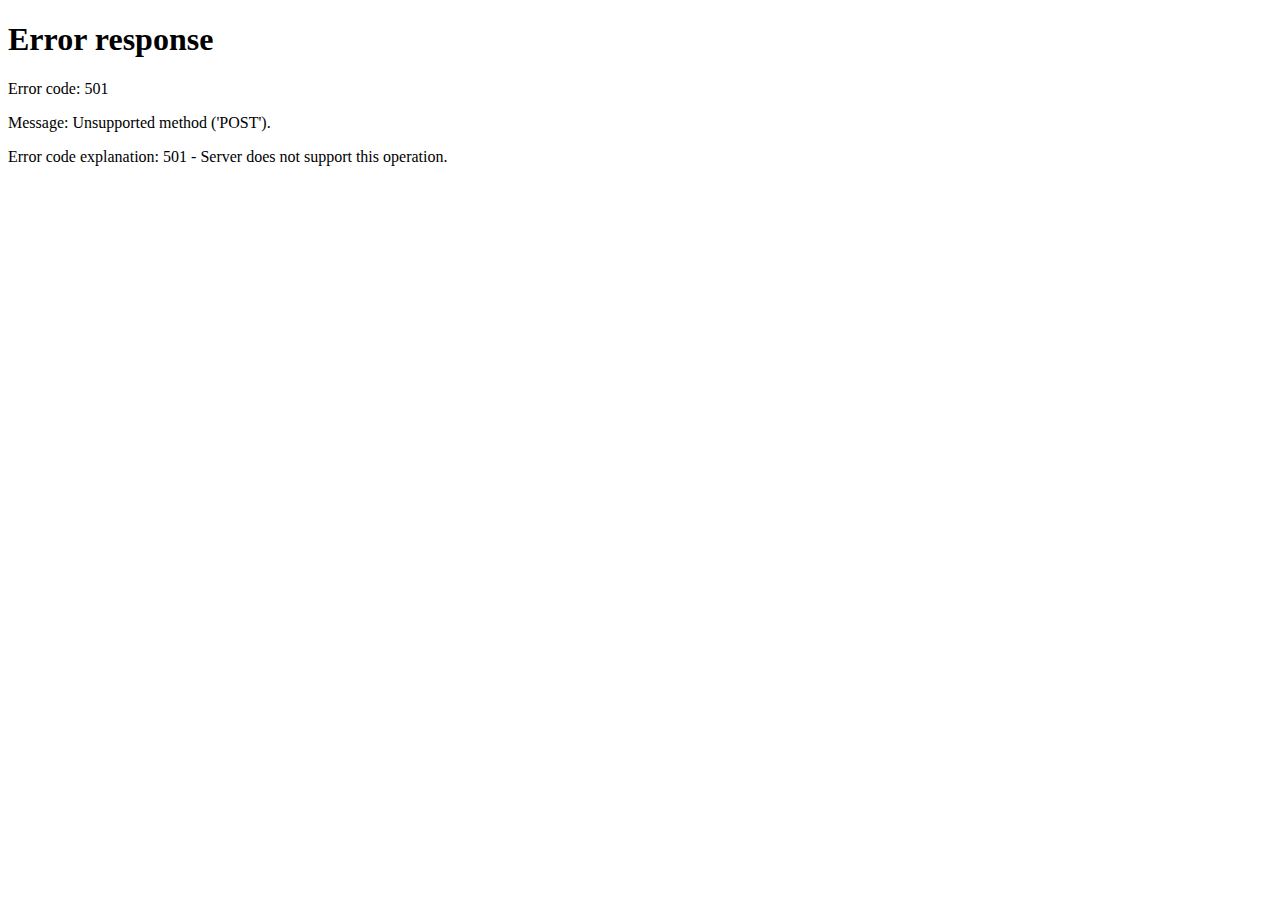
==== templates/index.html @ 191b4e90 "commit sls" ====
<!DOCTYPE html>
<html>
    <head>
        <meta http-equiv="Content-Type" content="text/html; charset=utf-8">
        <title> Translate Powerpoints </title>
        <!-- <script src="/Ussers/albertzhang/desktop/web_dev/dropzone.js"></script> -->
        <style>
                    /** Eric Meyer's Reset CSS v2.0 (http://meyerweb.com/eric/tools/css/reset/) http://cssreset.com */
            html, body, div, span, applet, object, iframe, h1, h2, h3, h4, h5, h6, p, blockquote, pre, a, abbr, acronym, address, big, cite, code, del, dfn, em, img, ins, kbd, q, s, samp, small, strike, strong, sub, sup, tt, var, b, u, i, center, dl, dt, dd, ol, ul, li, fieldset, form, label, legend, table, caption, tbody, tfoot, thead, tr, th, td, article, aside, canvas, details, embed, figure, figcaption, footer, header, hgroup, menu, nav, output, ruby, section, summary, time, mark, audio, video { margin: 0; padding: 0; border: 0; font-size: 100%; font: inherit; vertical-align: baseline; }

            /* HTML5 display-role reset for older browsers */
            article, aside, details, figcaption, figure, footer, header, hgroup, menu, nav, section { display: block; }

            body { line-height: 1; }

            ol, ul { list-style: none; }

            blockquote, q { quotes: none; }

            blockquote:before, blockquote:after, q:before, q:after { content: ''; content: none; }

            table { border-collapse: collapse; border-spacing: 0; }

            .hll { background-color: #ffffcc; }

            .c { color: #408080; font-style: italic; }

            /* Comment */
            .err { border: 1px solid #FF0000; }

            /* Error */
            .k { color: #008000; font-weight: bold; }

            /* Keyword */
            .o { color: #666666; }

            /* Operator */
            .cm { color: #9AA5AD; font-style: italic; }

            /* Comment.Multiline */
            .cp { color: #BC7A00; }

            /* Comment.Preproc */
            .c1 { color: #9AA5AD; font-style: italic; }

            /* Comment.Single */
            .cs { color: #408080; font-style: italic; }

            /* Comment.Special */
            .gd { color: #A00000; }

            /* Generic.Deleted */
            .ge { font-style: italic; }

            /* Generic.Emph */
            .gr { color: #FF0000; }

            /* Generic.Error */
            .gh { color: #000080; font-weight: bold; }

            /* Generic.Heading */
            .gi { color: #00A000; }

            /* Generic.Inserted */
            .go { color: #808080; }

            /* Generic.Output */
            .gp { color: #000080; font-weight: bold; }

            /* Generic.Prompt */
            .gs { font-weight: bold; }

            /* Generic.Strong */
            .gu { color: #800080; font-weight: bold; }

            /* Generic.Subheading */
            .gt { color: #0040D0; }

            /* Generic.Traceback */
            .kc { color: #008000; font-weight: bold; }

            /* Keyword.Constant */
            .kd { color: #229EFF; font-weight: bold; }

            /* Keyword.Declaration */
            .kn { color: #008000; font-weight: bold; }

            /* Keyword.Namespace */
            .kp { color: #008000; }

            /* Keyword.Pseudo */
            .kr { color: #008000; font-weight: bold; }

            /* Keyword.Reserved */
            .kt { color: #B00040; }

            /* Keyword.Type */
            .m { color: #666666; }

            /* Literal.Number */
            .s { color: #CB0C6A; }

            /* Literal.String */
            .na { color: #C38D00; }

            /* Name.Attribute */
            .nb { color: #008000; }

            /* Name.Builtin */
            .nc { color: #0000FF; font-weight: bold; }

            /* Name.Class */
            .no { color: #880000; }

            /* Name.Constant */
            .nd { color: #AA22FF; }

            /* Name.Decorator */
            .ni { color: #999999; font-weight: bold; }

            /* Name.Entity */
            .ne { color: #D2413A; font-weight: bold; }

            /* Name.Exception */
            .nf { color: #0000FF; }

            /* Name.Function */
            .nl { color: #A0A000; }

            /* Name.Label */
            .nn { color: #0000FF; font-weight: bold; }

            /* Name.Namespace */
            .nt { color: #0081E5; font-weight: bold; }

            /* Name.Tag */
            .nv { color: #19177C; }

            /* Name.Variable */
            .ow { color: #AA22FF; font-weight: bold; }

            /* Operator.Word */
            .w { color: #bbbbbb; }

            /* Text.Whitespace */
            .mf { color: #666666; }

            /* Literal.Number.Float */
            .mh { color: #666666; }

            /* Literal.Number.Hex */
            .mi { color: #666666; }

            /* Literal.Number.Integer */
            .mo { color: #666666; }

            /* Literal.Number.Oct */
            .sb { color: #BA2121; }

            /* Literal.String.Backtick */
            .sc { color: #BA2121; }

            /* Literal.String.Char */
            .sd { color: #BA2121; font-style: italic; }

            /* Literal.String.Doc */
            .s2 { color: #D50069; }

            /* Literal.String.Double */
            .se { color: #BB6622; font-weight: bold; }

            /* Literal.String.Escape */
            .sh { color: #BA2121; }

            /* Literal.String.Heredoc */
            .si { color: #BB6688; font-weight: bold; }

            /* Literal.String.Interpol */
            .sx { color: #008000; }

            /* Literal.String.Other */
            .sr { color: #BB6688; }

            /* Literal.String.Regex */
            .s1 { color: #BA2121; }

            /* Literal.String.Single */
            .ss { color: #19177C; }

            /* Literal.String.Symbol */
            .bp { color: #008000; }

            /* Name.Builtin.Pseudo */
            .vc { color: #19177C; }

            /* Name.Variable.Class */
            .vg { color: #19177C; }

            /* Name.Variable.Global */
            .vi { color: #19177C; }

            /* Name.Variable.Instance */
            .il { color: #666666; }

            /* Literal.Number.Integer.Long */
            .nx { color: #4C556B; }

            #dropzone { margin-bottom: 3rem; }

            .dropzone { border: 2px dashed #0087F7; border-radius: 5px; background: white; }
            .dropzone .dz-message { font-weight: 400; }
            .dropzone .dz-message .note { font-size: 0.8em; font-weight: 200; display: block; margin-top: 1.4rem; }

            *, *:before, *:after { box-sizing: border-box; }

            html, body { height: 100%; font-family: Roboto, "Open Sans", sans-serif; font-size: 20px; font-weight: 300; line-height: 1.4rem; background: #F3F4F5; color: #646C7F; text-rendering: optimizeLegibility; }
            @media (max-width: 600px) { html, body { font-size: 18px; } }
            @media (max-width: 400px) { html, body { font-size: 16px; } }

            h1, h2, h3, table th, table th .header { font-size: 1.8rem; color: #0087F7; -webkit-font-smoothing: antialiased; line-height: 2.2rem; }

            h1, h2, h3 { margin-top: 2.8rem; margin-bottom: 1.4rem; }

            h2 { font-size: 1.4rem; }

            h1.anchor, h2.anchor { margin: 0; padding: 0; height: 0; overflow: hidden; visibility: hidden; }

            table th { font-size: 1.4rem; color: #646C7F; }

            ul, ol { list-style-position: inside; }

            a { color: #0087F7; text-decoration: none; }
            a:hover { border-bottom: 2px solid #0087F7; }

            p { margin: 1.4rem 0; }

            strong { font-weight: 400; }

            em { font-style: italic; }

            code { font-family: Inconsolata, monospace; background: rgba(0, 135, 247, 0.04); padding: 0.2em 0.4em; }

            .highlight code, td:first-child code { background: none; padding: 0; }

            aside { font-size: 0.8em; color: rgba(0, 0, 0, 0.4); }

            hr { border: none; background: none; position: relative; height: 2.8rem; }
            hr:after { content: ""; position: absolute; top: 1.4rem; left: 0; right: 0; height: 1px; background: rgba(0, 0, 0, 0.1); }

            ul li { list-style-type: disc; padding-top: 0.7rem; padding-bottom: 0.7rem; border-bottom: 1px solid rgba(0, 0, 0, 0.1); }
            ul li:last-of-type { border: none; }

            .highlight { padding: 1.4rem; overflow: auto; background: rgba(100, 108, 128, 0.04); margin-top: 2.8rem; margin-bottom: 2.8rem; }

            .bitcoin { overflow: auto; }

            blockquote { color: #0087F7; font-size: 1.2rem; line-height: 2rem; -webkit-font-smoothing: antialiased; margin-top: 2.8rem; margin-bottom: 2.8rem; }
            blockquote a { border-bottom: 1px solid #0087F7; }

            body > header { position: relative; padding: 2.8rem 1.4rem; z-index: 10; }
            body > header .content { opacity: 1; background: #F3F4F5; z-index: 10; }
            body > header .content > * { max-width: 700px; }
            body > header .content h1 { margin-bottom: 2.8rem; margin-top: 0; }
            body > header .content h1 img { max-width: 100%; }
            body > header .content h1 span { display: none; }
            @media (min-width: 700px) { body > header #social-buttons { display: inline-block; position: absolute; top: 0.5em; right: 0; opacity: 0.5; -webkit-transition: opacity 0.2s ease; -moz-transition: opacity 0.2s ease; -ms-transition: opacity 0.2s ease; -o-transition: opacity 0.2s ease; transition: opacity 0.2s ease; }
            body > header #social-buttons:hover { opacity: 1; } }
            body > header #social-buttons .social-button { display: inline-block; }
            body > header #social-buttons .social-button.facebook-social-button .fb-like > span { vertical-align: top !important; top: 1px; }
            body > header .scroll-invitation { margin-top: 2.8rem; margin-bottom: 2.8rem; }
            body > header .scroll-invitation a { display: block; width: 56px; height: 56px; background: url("../images/arrow.svg") no-repeat; }
            body > header .scroll-invitation a:hover { text-decoration: none; border: none; background-image: url("../images/arrow-hover.svg"); }
            body > header .scroll-invitation a span { display: none; }
            @media (min-width: 700px) { body > header { height: 100vh; margin-bottom: 0; }
            body > header .content { position: relative; top: 50%; transform: translateY(-50%); -webkit-transform: translateY(-50%); -moz-transform: translateY(-50%); } }
            @media (min-width: 900px) { body > header { padding-left: 15%; }
            body > header .content h1 { margin-bottom: 4.2rem; }
            body > header .content h1 img { width: 550px; }
            body > header .content h2 { font-size: 1.5em; line-height: 1.4em; } }
            @media (min-width: 1100px) { body > header { font-size: 1em; line-height: 1.5em; }
            body > header .content h1 { margin-bottom: 5.6rem; }
            body > header .content h1 img { width: 700px; }
            body > header .content > * { max-width: 900px; }
            body > header h2 { margin-top: 2.8rem; margin-bottom: 2.8rem; }
            body > header .scroll-invitation { margin-top: 5.6rem; } }

            main > nav { position: absolute; top: 0; left: 0; bottom: 0; width: 220px; background: #028AF4; padding: 1.4rem 0; z-index: 200; overflow: auto; display: none; }
            main > nav.fixed { position: fixed; }
            main > nav img { margin: 0 0 1.4rem 1.4rem; width: 58px; height: 58px; }
            main > nav a:not(.logo) { display: block; line-height: 1.4rem; color: rgba(255, 255, 255, 0.9); border: none; padding: 0.7rem 1.4rem; font-size: 0.8rem; -webkit-font-smoothing: subpixel-antialiased; }
            main > nav a:not(.logo):hover { background: rgba(255, 255, 255, 0.3); }
            main > nav .sub-sections { height: 0; overflow: hidden; -webkit-transition: height 0.4s ease; -moz-transition: height 0.4s ease; -ms-transition: height 0.4s ease; -o-transition: height 0.4s ease; transition: height 0.4s ease; }
            main > nav .visible { background: rgba(255, 255, 255, 0.13); }
            main > nav .visible .sub-sections { display: block; }
            main > nav a.current { background: #4DADF7; }
            main > nav .level-0 > a { font-weight: 400; }
            main > nav .level-1 > a { padding-left: 1.9rem; color: rgba(255, 255, 255, 0.7); }

            @media (min-width: 940px) { main { padding-left: 220px; }
            main > nav { display: block; } }
            form.donate { display: inline-block; vertical-align: bottom; position: relative; top: 0.25em; margin: 0 0em 0 0.2em; }

            main { position: relative; z-index: 100; }
            main section { padding: 1.4rem 1.4rem 2.8rem 1.4rem; }
            main section:last-of-type { padding-bottom: 8.4rem; }
            main section h1, main section h2 { margin-top: 0; padding-top: 2.8rem; }
            main section > * { max-width: 720px; margin-left: auto; margin-right: auto; }
            main section > *.highlight { max-width: 900px; }
            main section > table { max-width: 80rem; }
            main section:nth-child(odd) { background: #F3F4F5; }
            main section:nth-child(even) { background: #E8E9EC; }
            main section.news { background: #646C7F; color: white; }
            main section.news h1, main section.news h2 { color: white; -webkit-font-smoothing: subpixel-antialiased; }
            main section.news a { color: #C0E3FE; border-color: #C0E3FE; }
            main table { font-size: 0.9rem; margin-top: 1.4rem; margin-bottom: 4.2rem; border: 1px solid #38A0FE; border-bottom: none; background: white; }
            main table th:first-of-type, main table td:first-of-type { text-align: right; }
            main table th, main table td { text-align: left; border-bottom: 1px solid #38A0FE; padding: 0.7rem 1.4rem; }
            main table td:first-of-type, main table th:first-of-type { border-right: 1px solid #38A0FE; }
            main table td:first-of-type { font-weight: bold; color: #0087F7; }
            main table th.title { text-align: center; padding-top: 2.8rem; padding-bottom: 2.8rem; }
            main table th.title p { margin-bottom: 0; }
            main table td.separator { font-weight: normal; text-align: left; color: #646C7F; }
            @media (max-width: 600px) { main table table, main table tbody, main table thead, main table tr, main table td, main table th { display: block; }
            main table td, main table th { overflow: auto; }
            main table td:first-of-type, main table th:first-of-type { text-align: left; border-right: none; }
            main table th.title { padding-top: 1.4rem; padding-bottom: 1.4rem; }
            main table th:not(.title) { display: none; } }

            footer { background: #2D3038; z-index: 5000; position: relative; display: block; padding: 1.4rem 1.4rem 2.8rem 1.4rem; font-size: 0.9rem; color: white; }
            footer * { color: white; }
            footer a:hover { border-color: white; }
            footer > * { max-width: 720px; margin-left: auto; margin-right: auto; }
            @media (min-width: 720px) { footer .license { text-align: justify; } }
            footer .logo { margin: 2.8rem 0; width: 270px; }

            @-webkit-keyframes passing-through {
            0% {
                opacity: 0;
                -webkit-transform: translateY(40px);
                -moz-transform: translateY(40px);
                -ms-transform: translateY(40px);
                -o-transform: translateY(40px);
                transform: translateY(40px);
            }
            30%, 70% {
                opacity: 1;
                -webkit-transform: translateY(0px);
                -moz-transform: translateY(0px);
                -ms-transform: translateY(0px);
                -o-transform: translateY(0px);
                transform: translateY(0px);
            }
            100% {
                opacity: 0;
                -webkit-transform: translateY(-40px);
                -moz-transform: translateY(-40px);
                -ms-transform: translateY(-40px);
                -o-transform: translateY(-40px);
                transform: translateY(-40px);
            }
            }
            @-moz-keyframes passing-through {
            0% {
                opacity: 0;
                -webkit-transform: translateY(40px);
                -moz-transform: translateY(40px);
                -ms-transform: translateY(40px);
                -o-transform: translateY(40px);
                transform: translateY(40px);
            }
            30%, 70% {
                opacity: 1;
                -webkit-transform: translateY(0px);
                -moz-transform: translateY(0px);
                -ms-transform: translateY(0px);
                -o-transform: translateY(0px);
                transform: translateY(0px);
            }
            100% {
                opacity: 0;
                -webkit-transform: translateY(-40px);
                -moz-transform: translateY(-40px);
                -ms-transform: translateY(-40px);
                -o-transform: translateY(-40px);
                transform: translateY(-40px);
            }
            }
            @keyframes passing-through {
            0% {
                opacity: 0;
                -webkit-transform: translateY(40px);
                -moz-transform: translateY(40px);
                -ms-transform: translateY(40px);
                -o-transform: translateY(40px);
                transform: translateY(40px);
            }
            30%, 70% {
                opacity: 1;
                -webkit-transform: translateY(0px);
                -moz-transform: translateY(0px);
                -ms-transform: translateY(0px);
                -o-transform: translateY(0px);
                transform: translateY(0px);
            }
            100% {
                opacity: 0;
                -webkit-transform: translateY(-40px);
                -moz-transform: translateY(-40px);
                -ms-transform: translateY(-40px);
                -o-transform: translateY(-40px);
                transform: translateY(-40px);
            }
            }
            @-webkit-keyframes slide-in {
            0% {
                opacity: 0;
                -webkit-transform: translateY(40px);
                -moz-transform: translateY(40px);
                -ms-transform: translateY(40px);
                -o-transform: translateY(40px);
                transform: translateY(40px);
            }
            30% {
                opacity: 1;
                -webkit-transform: translateY(0px);
                -moz-transform: translateY(0px);
                -ms-transform: translateY(0px);
                -o-transform: translateY(0px);
                transform: translateY(0px);
            }
            }
            @-moz-keyframes slide-in {
            0% {
                opacity: 0;
                -webkit-transform: translateY(40px);
                -moz-transform: translateY(40px);
                -ms-transform: translateY(40px);
                -o-transform: translateY(40px);
                transform: translateY(40px);
            }
            30% {
                opacity: 1;
                -webkit-transform: translateY(0px);
                -moz-transform: translateY(0px);
                -ms-transform: translateY(0px);
                -o-transform: translateY(0px);
                transform: translateY(0px);
            }
            }
            @keyframes slide-in {
            0% {
                opacity: 0;
                -webkit-transform: translateY(40px);
                -moz-transform: translateY(40px);
                -ms-transform: translateY(40px);
                -o-transform: translateY(40px);
                transform: translateY(40px);
            }
            30% {
                opacity: 1;
                -webkit-transform: translateY(0px);
                -moz-transform: translateY(0px);
                -ms-transform: translateY(0px);
                -o-transform: translateY(0px);
                transform: translateY(0px);
            }
            }
            @-webkit-keyframes pulse {
            0% {
                -webkit-transform: scale(1);
                -moz-transform: scale(1);
                -ms-transform: scale(1);
                -o-transform: scale(1);
                transform: scale(1);
            }
            10% {
                -webkit-transform: scale(1.1);
                -moz-transform: scale(1.1);
                -ms-transform: scale(1.1);
                -o-transform: scale(1.1);
                transform: scale(1.1);
            }
            20% {
                -webkit-transform: scale(1);
                -moz-transform: scale(1);
                -ms-transform: scale(1);
                -o-transform: scale(1);
                transform: scale(1);
            }
            }
            @-moz-keyframes pulse {
            0% {
                -webkit-transform: scale(1);
                -moz-transform: scale(1);
                -ms-transform: scale(1);
                -o-transform: scale(1);
                transform: scale(1);
            }
            10% {
                -webkit-transform: scale(1.1);
                -moz-transform: scale(1.1);
                -ms-transform: scale(1.1);
                -o-transform: scale(1.1);
                transform: scale(1.1);
            }
            20% {
                -webkit-transform: scale(1);
                -moz-transform: scale(1);
                -ms-transform: scale(1);
                -o-transform: scale(1);
                transform: scale(1);
            }
            }
            @keyframes pulse {
            0% {
                -webkit-transform: scale(1);
                -moz-transform: scale(1);
                -ms-transform: scale(1);
                -o-transform: scale(1);
                transform: scale(1);
            }
            10% {
                -webkit-transform: scale(1.1);
                -moz-transform: scale(1.1);
                -ms-transform: scale(1.1);
                -o-transform: scale(1.1);
                transform: scale(1.1);
            }
            20% {
                -webkit-transform: scale(1);
                -moz-transform: scale(1);
                -ms-transform: scale(1);
                -o-transform: scale(1);
                transform: scale(1);
            }
            }
            .dropzone, .dropzone * {
            box-sizing: border-box;
            }
            .dropzone {
            min-height: 150px;
            border: 2px solid rgba(0, 0, 0, 0.3);
            background: white;
            padding: 54px 54px;
            }
            .dropzone.dz-clickable {
            cursor: pointer;
            }
            .dropzone.dz-clickable * {
            cursor: default;
            }
            .dropzone.dz-clickable .dz-message, .dropzone.dz-clickable .dz-message * {
            cursor: pointer;
            }
            .dropzone.dz-started .dz-message {
            display: none;
            }
            .dropzone.dz-drag-hover {
            border-style: solid;
            }
            .dropzone.dz-drag-hover .dz-message {
            opacity: 0.5;
            }
            .dropzone .dz-message {
            text-align: center;
            margin: 2em 0;
            }
            .dropzone .dz-preview {
            position: relative;
            display: inline-block;
            vertical-align: top;
            margin: 16px;
            min-height: 100px;
            }
            .dropzone .dz-preview:hover {
            z-index: 1000;
            }
            .dropzone .dz-preview:hover .dz-details {
            opacity: 1;
            }
            .dropzone .dz-preview.dz-file-preview .dz-image {
            border-radius: 20px;
            background: #999;
            background: linear-gradient(to bottom, #eee, #ddd);
            }
            .dropzone .dz-preview.dz-file-preview .dz-details {
            opacity: 1;
            }
            .dropzone .dz-preview.dz-image-preview {
            background: white;
            }
            .dropzone .dz-preview.dz-image-preview .dz-details {
            -webkit-transition: opacity 0.2s linear;
            -moz-transition: opacity 0.2s linear;
            -ms-transition: opacity 0.2s linear;
            -o-transition: opacity 0.2s linear;
            transition: opacity 0.2s linear;
            }
            .dropzone .dz-preview .dz-remove {
            font-size: 14px;
            text-align: center;
            display: block;
            cursor: pointer;
            border: none;
            }
            .dropzone .dz-preview .dz-remove:hover {
            text-decoration: underline;
            }
            .dropzone .dz-preview:hover .dz-details {
            opacity: 1;
            }
            .dropzone .dz-preview .dz-details {
            z-index: 20;
            position: absolute;
            top: 0;
            left: 0;
            opacity: 0;
            font-size: 13px;
            min-width: 100%;
            max-width: 100%;
            padding: 2em 1em;
            text-align: center;
            color: rgba(0, 0, 0, 0.9);
            line-height: 150%;
            }
            .dropzone .dz-preview .dz-details .dz-size {
            margin-bottom: 1em;
            font-size: 16px;
            }
            .dropzone .dz-preview .dz-details .dz-filename {
            white-space: nowrap;
            }
            .dropzone .dz-preview .dz-details .dz-filename:hover span {
            border: 1px solid rgba(200, 200, 200, 0.8);
            background-color: rgba(255, 255, 255, 0.8);
            }
            .dropzone .dz-preview .dz-details .dz-filename:not(:hover) {
            overflow: hidden;
            text-overflow: ellipsis;
            }
            .dropzone .dz-preview .dz-details .dz-filename:not(:hover) span {
            border: 1px solid transparent;
            }
            .dropzone .dz-preview .dz-details .dz-filename span, .dropzone .dz-preview .dz-details .dz-size span {
            background-color: rgba(255, 255, 255, 0.4);
            padding: 0 0.4em;
            border-radius: 3px;
            }
            .dropzone .dz-preview:hover .dz-image img {
            -webkit-transform: scale(1.05, 1.05);
            -moz-transform: scale(1.05, 1.05);
            -ms-transform: scale(1.05, 1.05);
            -o-transform: scale(1.05, 1.05);
            transform: scale(1.05, 1.05);
            -webkit-filter: blur(8px);
            filter: blur(8px);
            }
            .dropzone .dz-preview .dz-image {
            border-radius: 20px;
            overflow: hidden;
            width: 120px;
            height: 120px;
            position: relative;
            display: block;
            z-index: 10;
            }
            .dropzone .dz-preview .dz-image img {
            display: block;
            }
            .dropzone .dz-preview.dz-success .dz-success-mark {
            -webkit-animation: passing-through 3s cubic-bezier(0.77, 0, 0.175, 1);
            -moz-animation: passing-through 3s cubic-bezier(0.77, 0, 0.175, 1);
            -ms-animation: passing-through 3s cubic-bezier(0.77, 0, 0.175, 1);
            -o-animation: passing-through 3s cubic-bezier(0.77, 0, 0.175, 1);
            animation: passing-through 3s cubic-bezier(0.77, 0, 0.175, 1);
            }
            .dropzone .dz-preview.dz-error .dz-error-mark {
            opacity: 1;
            -webkit-animation: slide-in 3s cubic-bezier(0.77, 0, 0.175, 1);
            -moz-animation: slide-in 3s cubic-bezier(0.77, 0, 0.175, 1);
            -ms-animation: slide-in 3s cubic-bezier(0.77, 0, 0.175, 1);
            -o-animation: slide-in 3s cubic-bezier(0.77, 0, 0.175, 1);
            animation: slide-in 3s cubic-bezier(0.77, 0, 0.175, 1);
            }
            .dropzone .dz-preview .dz-success-mark, .dropzone .dz-preview .dz-error-mark {
            pointer-events: none;
            opacity: 0;
            z-index: 500;
            position: absolute;
            display: block;
            top: 50%;
            left: 50%;
            margin-left: -27px;
            margin-top: -27px;
            }
            .dropzone .dz-preview .dz-success-mark svg, .dropzone .dz-preview .dz-error-mark svg {
            display: block;
            width: 54px;
            height: 54px;
            }
            .dropzone .dz-preview.dz-processing .dz-progress {
            opacity: 1;
            -webkit-transition: all 0.2s linear;
            -moz-transition: all 0.2s linear;
            -ms-transition: all 0.2s linear;
            -o-transition: all 0.2s linear;
            transition: all 0.2s linear;
            }
            .dropzone .dz-preview.dz-complete .dz-progress {
            opacity: 0;
            -webkit-transition: opacity 0.4s ease-in;
            -moz-transition: opacity 0.4s ease-in;
            -ms-transition: opacity 0.4s ease-in;
            -o-transition: opacity 0.4s ease-in;
            transition: opacity 0.4s ease-in;
            }
            .dropzone .dz-preview:not(.dz-processing) .dz-progress {
            -webkit-animation: pulse 6s ease infinite;
            -moz-animation: pulse 6s ease infinite;
            -ms-animation: pulse 6s ease infinite;
            -o-animation: pulse 6s ease infinite;
            animation: pulse 6s ease infinite;
            }
            .dropzone .dz-preview .dz-progress {
            opacity: 1;
            z-index: 1000;
            pointer-events: none;
            position: absolute;
            height: 16px;
            left: 50%;
            top: 50%;
            margin-top: -8px;
            width: 80px;
            margin-left: -40px;
            background: rgba(255, 255, 255, 0.9);
            -webkit-transform: scale(1);
            border-radius: 8px;
            overflow: hidden;
            }
            .dropzone .dz-preview .dz-progress .dz-upload {
            background: #333;
            background: linear-gradient(to bottom, #666, #444);
            position: absolute;
            top: 0;
            left: 0;
            bottom: 0;
            width: 0;
            -webkit-transition: width 300ms ease-in-out;
            -moz-transition: width 300ms ease-in-out;
            -ms-transition: width 300ms ease-in-out;
            -o-transition: width 300ms ease-in-out;
            transition: width 300ms ease-in-out;
            }
            .dropzone .dz-preview.dz-error .dz-error-message {
            display: block;
            }
            .dropzone .dz-preview.dz-error:hover .dz-error-message {
            opacity: 1;
            pointer-events: auto;
            }
            .dropzone .dz-preview .dz-error-message {
            pointer-events: none;
            z-index: 1000;
            position: absolute;
            display: block;
            display: none;
            opacity: 0;
            -webkit-transition: opacity 0.3s ease;
            -moz-transition: opacity 0.3s ease;
            -ms-transition: opacity 0.3s ease;
            -o-transition: opacity 0.3s ease;
            transition: opacity 0.3s ease;
            border-radius: 8px;
            font-size: 13px;
            top: 130px;
            left: -10px;
            width: 140px;
            background: #be2626;
            background: linear-gradient(to bottom, #be2626, #a92222);
            padding: 0.5em 1.2em;
            color: white;
            }
            .dropzone .dz-preview .dz-error-message:after {
            content:'';
            position: absolute;
            top: -6px;
            left: 64px;
            width: 0;
            height: 0;
            border-left: 6px solid transparent;
            border-right: 6px solid transparent;
            border-bottom: 6px solid #be2626;
            }
        </style>

        <style>
            div {
                text-align: center;
            }
        </style>
    
    </head>

    <body>
        <h1> <center> Translate your Powerpoints </center> </h1>
        <br>
        <!-- <form action="/upload-target" class="dropzone" method="POST" enctype="multipart/form-data" >  -->
        <form id="form" method="POST" enctype="multipart/form-data" > 
            <div class="Translating Powerpoints">   
                <h4> 
                    <select name="source_target">
                        <option value="en_zh">English to Chinese</option>
                        <option value="zh_en">Chinese to English</option>
                    </select> 
                </h4>   
                <br>

                <input type="button" id="loadFileXml" value="Pick a Powerpoint" onclick="document.getElementById('file').click();" /> <br>
                <input type="file" style="display:none;" id="file" name="file"/>
                <!-- <input type="submit" value = "Pick a Powerpoint"> -->
            </div>
        </form> 
        
    <script> 
        console.log(document.getElementById("loadFileXml").addEventListener('click', submitter()))

        function submitter() {
            debugger
            document.getElementById("form").submit(); 
        }
    
    </script>

    </body>
</html>
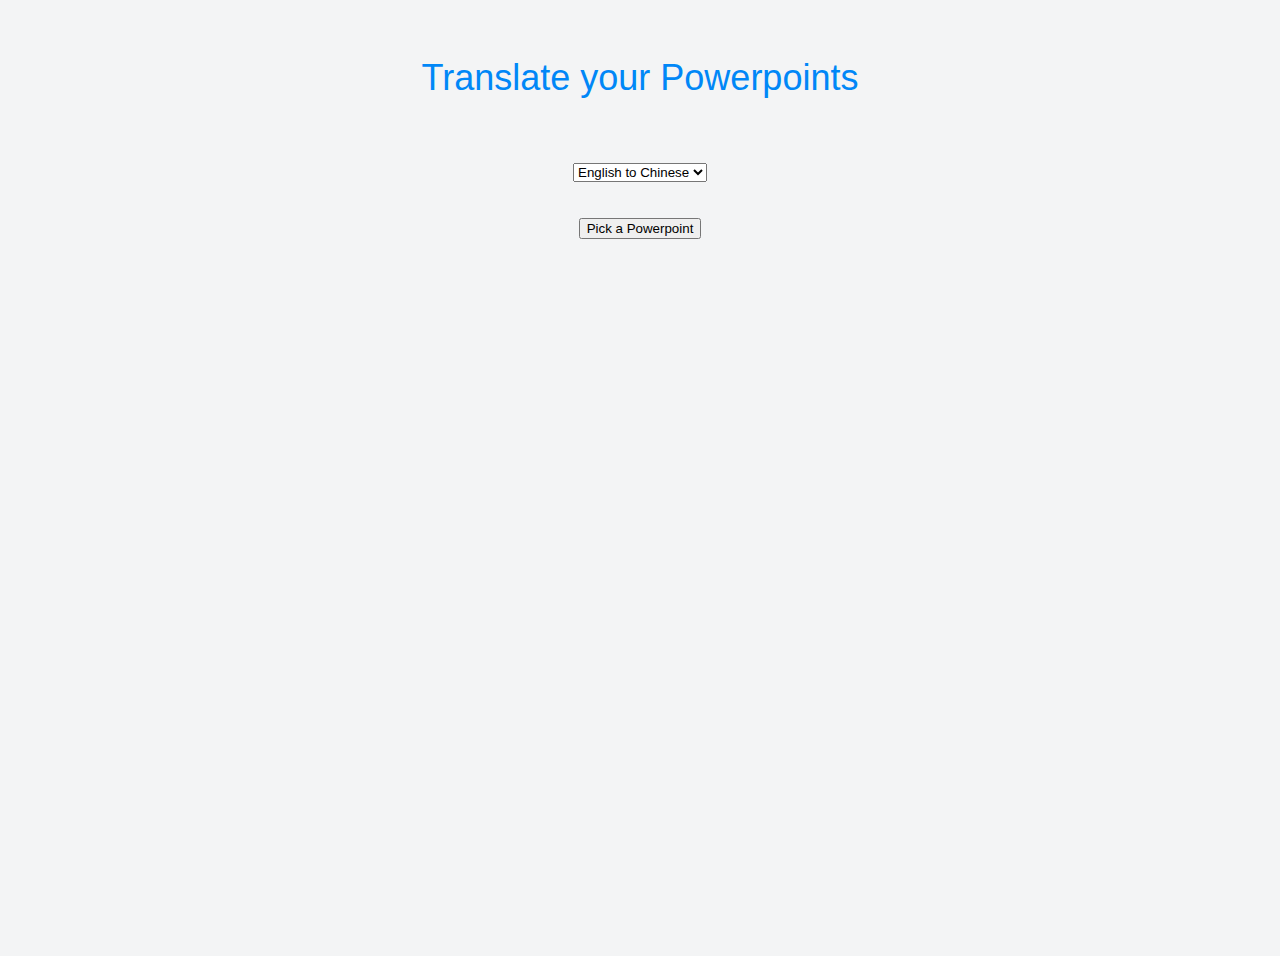
==== commit 7e112b6b: "added changes" ====
--- a/templates/index.html
+++ b/templates/index.html
@@ -822,7 +822,7 @@
         </form> 
         
     <script> 
-        console.log(document.getElementById("loadFileXml").addEventListener('click', submitter()))
+        console.log(document.getElementById("loadFileXml").addEventListener('click', submitter))
 
         function submitter() {
             debugger
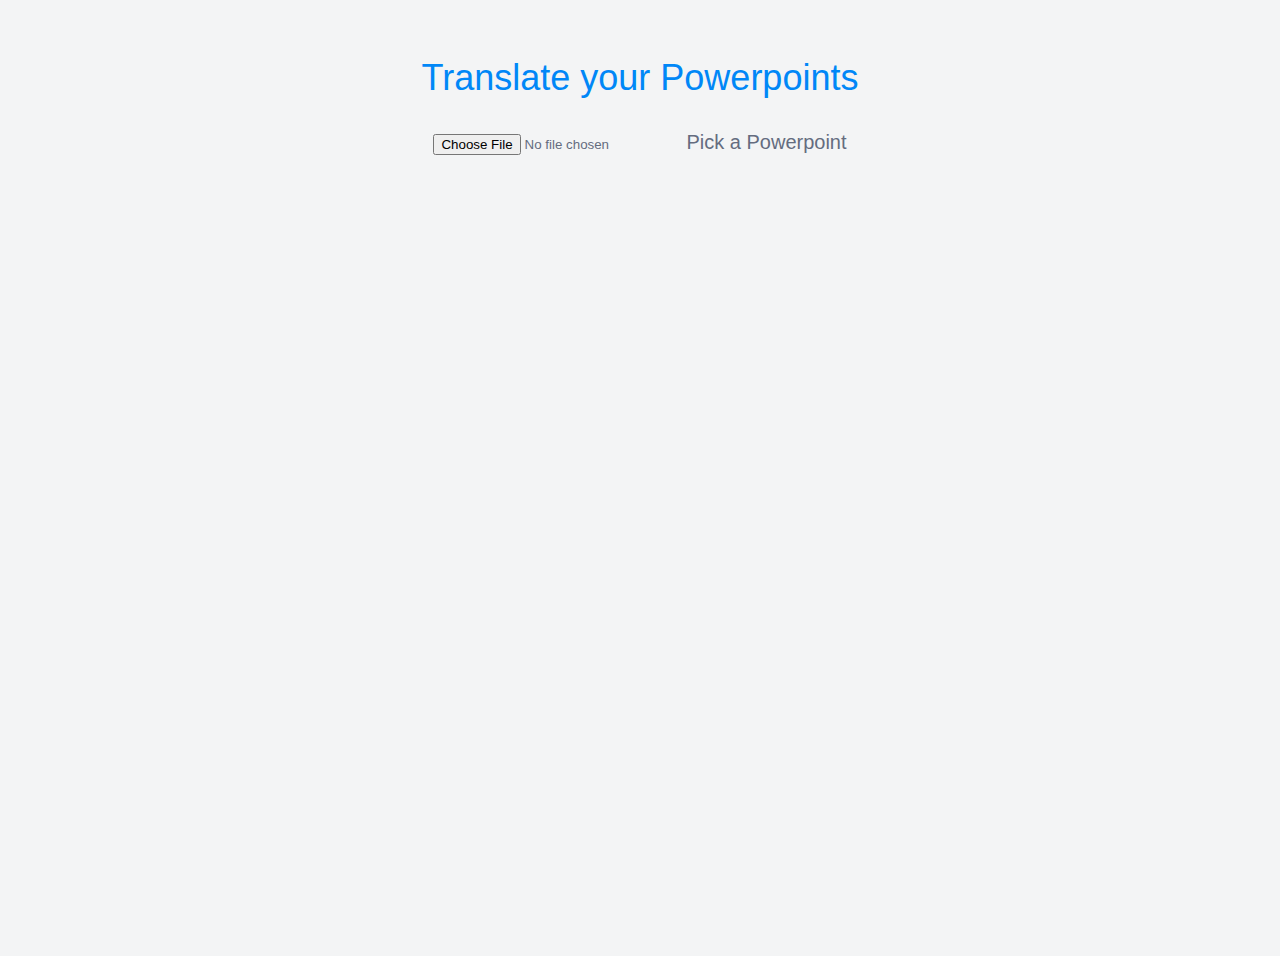
==== commit cdff18b3: "should be finalized" ====
--- a/templates/index.html
+++ b/templates/index.html
@@ -1,11 +1,13 @@
 <!DOCTYPE html>
 <html>
     <head>
+
         <meta http-equiv="Content-Type" content="text/html; charset=utf-8">
         <title> Translate Powerpoints </title>
-        <!-- <script src="/Ussers/albertzhang/desktop/web_dev/dropzone.js"></script> -->
+        <link rel="shortcut icon" href="#" />
+
         <style>
-                    /** Eric Meyer's Reset CSS v2.0 (http://meyerweb.com/eric/tools/css/reset/) http://cssreset.com */
+            /** Eric Meyer's Reset CSS v2.0 (http://meyerweb.com/eric/tools/css/reset/) http://cssreset.com */
             html, body, div, span, applet, object, iframe, h1, h2, h3, h4, h5, h6, p, blockquote, pre, a, abbr, acronym, address, big, cite, code, del, dfn, em, img, ins, kbd, q, s, samp, small, strike, strong, sub, sup, tt, var, b, u, i, center, dl, dt, dd, ol, ul, li, fieldset, form, label, legend, table, caption, tbody, tfoot, thead, tr, th, td, article, aside, canvas, details, embed, figure, figcaption, footer, header, hgroup, menu, nav, output, ruby, section, summary, time, mark, audio, video { margin: 0; padding: 0; border: 0; font-size: 100%; font: inherit; vertical-align: baseline; }
 
             /* HTML5 display-role reset for older browsers */
@@ -335,203 +337,203 @@
 
             @-webkit-keyframes passing-through {
             0% {
-                opacity: 0;
-                -webkit-transform: translateY(40px);
-                -moz-transform: translateY(40px);
-                -ms-transform: translateY(40px);
-                -o-transform: translateY(40px);
-                transform: translateY(40px);
+            opacity: 0;
+            -webkit-transform: translateY(40px);
+            -moz-transform: translateY(40px);
+            -ms-transform: translateY(40px);
+            -o-transform: translateY(40px);
+            transform: translateY(40px);
             }
             30%, 70% {
-                opacity: 1;
-                -webkit-transform: translateY(0px);
-                -moz-transform: translateY(0px);
-                -ms-transform: translateY(0px);
-                -o-transform: translateY(0px);
-                transform: translateY(0px);
+            opacity: 1;
+            -webkit-transform: translateY(0px);
+            -moz-transform: translateY(0px);
+            -ms-transform: translateY(0px);
+            -o-transform: translateY(0px);
+            transform: translateY(0px);
             }
             100% {
-                opacity: 0;
-                -webkit-transform: translateY(-40px);
-                -moz-transform: translateY(-40px);
-                -ms-transform: translateY(-40px);
-                -o-transform: translateY(-40px);
-                transform: translateY(-40px);
+            opacity: 0;
+            -webkit-transform: translateY(-40px);
+            -moz-transform: translateY(-40px);
+            -ms-transform: translateY(-40px);
+            -o-transform: translateY(-40px);
+            transform: translateY(-40px);
             }
             }
             @-moz-keyframes passing-through {
             0% {
-                opacity: 0;
-                -webkit-transform: translateY(40px);
-                -moz-transform: translateY(40px);
-                -ms-transform: translateY(40px);
-                -o-transform: translateY(40px);
-                transform: translateY(40px);
+            opacity: 0;
+            -webkit-transform: translateY(40px);
+            -moz-transform: translateY(40px);
+            -ms-transform: translateY(40px);
+            -o-transform: translateY(40px);
+            transform: translateY(40px);
             }
             30%, 70% {
-                opacity: 1;
-                -webkit-transform: translateY(0px);
-                -moz-transform: translateY(0px);
-                -ms-transform: translateY(0px);
-                -o-transform: translateY(0px);
-                transform: translateY(0px);
+            opacity: 1;
+            -webkit-transform: translateY(0px);
+            -moz-transform: translateY(0px);
+            -ms-transform: translateY(0px);
+            -o-transform: translateY(0px);
+            transform: translateY(0px);
             }
             100% {
-                opacity: 0;
-                -webkit-transform: translateY(-40px);
-                -moz-transform: translateY(-40px);
-                -ms-transform: translateY(-40px);
-                -o-transform: translateY(-40px);
-                transform: translateY(-40px);
+            opacity: 0;
+            -webkit-transform: translateY(-40px);
+            -moz-transform: translateY(-40px);
+            -ms-transform: translateY(-40px);
+            -o-transform: translateY(-40px);
+            transform: translateY(-40px);
             }
             }
             @keyframes passing-through {
             0% {
-                opacity: 0;
-                -webkit-transform: translateY(40px);
-                -moz-transform: translateY(40px);
-                -ms-transform: translateY(40px);
-                -o-transform: translateY(40px);
-                transform: translateY(40px);
+            opacity: 0;
+            -webkit-transform: translateY(40px);
+            -moz-transform: translateY(40px);
+            -ms-transform: translateY(40px);
+            -o-transform: translateY(40px);
+            transform: translateY(40px);
             }
             30%, 70% {
-                opacity: 1;
-                -webkit-transform: translateY(0px);
-                -moz-transform: translateY(0px);
-                -ms-transform: translateY(0px);
-                -o-transform: translateY(0px);
-                transform: translateY(0px);
+            opacity: 1;
+            -webkit-transform: translateY(0px);
+            -moz-transform: translateY(0px);
+            -ms-transform: translateY(0px);
+            -o-transform: translateY(0px);
+            transform: translateY(0px);
             }
             100% {
-                opacity: 0;
-                -webkit-transform: translateY(-40px);
-                -moz-transform: translateY(-40px);
-                -ms-transform: translateY(-40px);
-                -o-transform: translateY(-40px);
-                transform: translateY(-40px);
+            opacity: 0;
+            -webkit-transform: translateY(-40px);
+            -moz-transform: translateY(-40px);
+            -ms-transform: translateY(-40px);
+            -o-transform: translateY(-40px);
+            transform: translateY(-40px);
             }
             }
             @-webkit-keyframes slide-in {
             0% {
-                opacity: 0;
-                -webkit-transform: translateY(40px);
-                -moz-transform: translateY(40px);
-                -ms-transform: translateY(40px);
-                -o-transform: translateY(40px);
-                transform: translateY(40px);
+            opacity: 0;
+            -webkit-transform: translateY(40px);
+            -moz-transform: translateY(40px);
+            -ms-transform: translateY(40px);
+            -o-transform: translateY(40px);
+            transform: translateY(40px);
             }
             30% {
-                opacity: 1;
-                -webkit-transform: translateY(0px);
-                -moz-transform: translateY(0px);
-                -ms-transform: translateY(0px);
-                -o-transform: translateY(0px);
-                transform: translateY(0px);
+            opacity: 1;
+            -webkit-transform: translateY(0px);
+            -moz-transform: translateY(0px);
+            -ms-transform: translateY(0px);
+            -o-transform: translateY(0px);
+            transform: translateY(0px);
             }
             }
             @-moz-keyframes slide-in {
             0% {
-                opacity: 0;
-                -webkit-transform: translateY(40px);
-                -moz-transform: translateY(40px);
-                -ms-transform: translateY(40px);
-                -o-transform: translateY(40px);
-                transform: translateY(40px);
+            opacity: 0;
+            -webkit-transform: translateY(40px);
+            -moz-transform: translateY(40px);
+            -ms-transform: translateY(40px);
+            -o-transform: translateY(40px);
+            transform: translateY(40px);
             }
             30% {
-                opacity: 1;
-                -webkit-transform: translateY(0px);
-                -moz-transform: translateY(0px);
-                -ms-transform: translateY(0px);
-                -o-transform: translateY(0px);
-                transform: translateY(0px);
+            opacity: 1;
+            -webkit-transform: translateY(0px);
+            -moz-transform: translateY(0px);
+            -ms-transform: translateY(0px);
+            -o-transform: translateY(0px);
+            transform: translateY(0px);
             }
             }
             @keyframes slide-in {
             0% {
-                opacity: 0;
-                -webkit-transform: translateY(40px);
-                -moz-transform: translateY(40px);
-                -ms-transform: translateY(40px);
-                -o-transform: translateY(40px);
-                transform: translateY(40px);
+            opacity: 0;
+            -webkit-transform: translateY(40px);
+            -moz-transform: translateY(40px);
+            -ms-transform: translateY(40px);
+            -o-transform: translateY(40px);
+            transform: translateY(40px);
             }
             30% {
-                opacity: 1;
-                -webkit-transform: translateY(0px);
-                -moz-transform: translateY(0px);
-                -ms-transform: translateY(0px);
-                -o-transform: translateY(0px);
-                transform: translateY(0px);
+            opacity: 1;
+            -webkit-transform: translateY(0px);
+            -moz-transform: translateY(0px);
+            -ms-transform: translateY(0px);
+            -o-transform: translateY(0px);
+            transform: translateY(0px);
             }
             }
             @-webkit-keyframes pulse {
             0% {
-                -webkit-transform: scale(1);
-                -moz-transform: scale(1);
-                -ms-transform: scale(1);
-                -o-transform: scale(1);
-                transform: scale(1);
+            -webkit-transform: scale(1);
+            -moz-transform: scale(1);
+            -ms-transform: scale(1);
+            -o-transform: scale(1);
+            transform: scale(1);
             }
             10% {
-                -webkit-transform: scale(1.1);
-                -moz-transform: scale(1.1);
-                -ms-transform: scale(1.1);
-                -o-transform: scale(1.1);
-                transform: scale(1.1);
+            -webkit-transform: scale(1.1);
+            -moz-transform: scale(1.1);
+            -ms-transform: scale(1.1);
+            -o-transform: scale(1.1);
+            transform: scale(1.1);
             }
             20% {
-                -webkit-transform: scale(1);
-                -moz-transform: scale(1);
-                -ms-transform: scale(1);
-                -o-transform: scale(1);
-                transform: scale(1);
+            -webkit-transform: scale(1);
+            -moz-transform: scale(1);
+            -ms-transform: scale(1);
+            -o-transform: scale(1);
+            transform: scale(1);
             }
             }
             @-moz-keyframes pulse {
             0% {
-                -webkit-transform: scale(1);
-                -moz-transform: scale(1);
-                -ms-transform: scale(1);
-                -o-transform: scale(1);
-                transform: scale(1);
+            -webkit-transform: scale(1);
+            -moz-transform: scale(1);
+            -ms-transform: scale(1);
+            -o-transform: scale(1);
+            transform: scale(1);
             }
             10% {
-                -webkit-transform: scale(1.1);
-                -moz-transform: scale(1.1);
-                -ms-transform: scale(1.1);
-                -o-transform: scale(1.1);
-                transform: scale(1.1);
+            -webkit-transform: scale(1.1);
+            -moz-transform: scale(1.1);
+            -ms-transform: scale(1.1);
+            -o-transform: scale(1.1);
+            transform: scale(1.1);
             }
             20% {
-                -webkit-transform: scale(1);
-                -moz-transform: scale(1);
-                -ms-transform: scale(1);
-                -o-transform: scale(1);
-                transform: scale(1);
+            -webkit-transform: scale(1);
+            -moz-transform: scale(1);
+            -ms-transform: scale(1);
+            -o-transform: scale(1);
+            transform: scale(1);
             }
             }
             @keyframes pulse {
             0% {
-                -webkit-transform: scale(1);
-                -moz-transform: scale(1);
-                -ms-transform: scale(1);
-                -o-transform: scale(1);
-                transform: scale(1);
+            -webkit-transform: scale(1);
+            -moz-transform: scale(1);
+            -ms-transform: scale(1);
+            -o-transform: scale(1);
+            transform: scale(1);
             }
             10% {
-                -webkit-transform: scale(1.1);
-                -moz-transform: scale(1.1);
-                -ms-transform: scale(1.1);
-                -o-transform: scale(1.1);
-                transform: scale(1.1);
+            -webkit-transform: scale(1.1);
+            -moz-transform: scale(1.1);
+            -ms-transform: scale(1.1);
+            -o-transform: scale(1.1);
+            transform: scale(1.1);
             }
             20% {
-                -webkit-transform: scale(1);
-                -moz-transform: scale(1);
-                -ms-transform: scale(1);
-                -o-transform: scale(1);
-                transform: scale(1);
+            -webkit-transform: scale(1);
+            -moz-transform: scale(1);
+            -ms-transform: scale(1);
+            -o-transform: scale(1);
+            transform: scale(1);
             }
             }
             .dropzone, .dropzone * {
@@ -791,45 +793,80 @@
             border-right: 6px solid transparent;
             border-bottom: 6px solid #be2626;
             }
+
         </style>
-
         <style>
-            div {
+            div.hero {
                 text-align: center;
             }
         </style>
-    
+
     </head>
 
     <body>
         <h1> <center> Translate your Powerpoints </center> </h1>
-        <br>
-        <!-- <form action="/upload-target" class="dropzone" method="POST" enctype="multipart/form-data" >  -->
-        <form id="form" method="POST" enctype="multipart/form-data" > 
-            <div class="Translating Powerpoints">   
-                <h4> 
-                    <select name="source_target">
-                        <option value="en_zh">English to Chinese</option>
-                        <option value="zh_en">Chinese to English</option>
-                    </select> 
-                </h4>   
-                <br>
-
-                <input type="button" id="loadFileXml" value="Pick a Powerpoint" onclick="document.getElementById('file').click();" /> <br>
-                <input type="file" style="display:none;" id="file" name="file"/>
-                <!-- <input type="submit" value = "Pick a Powerpoint"> -->
-            </div>
-        </form> 
-        
-    <script> 
-        console.log(document.getElementById("loadFileXml").addEventListener('click', submitter))
+        <div class="hero">
+            <input type="file" id="loadFileXml" title="Pick a Powerpoint">Pick a Powerpoint</input>
+        </div>
+    </body>
+    <script src="https://sdk.amazonaws.com/js/aws-sdk-2.275.1.min.js"></script>
+    <script>
+
+        var bucketName = 'fanyi-pptx',
+            bucketRegion = 'us-west-2',
+            IdentityPoolId = 'us-west-2:f0b0917c-128b-4ab6-809b-833ce5e82597';
+
+        AWS.config.update({
+          region: bucketRegion,
+          credentials: new AWS.CognitoIdentityCredentials({
+            IdentityPoolId: IdentityPoolId
+          })
+        });
+
+        var s3 = new AWS.S3({
+          apiVersion: '2006-03-01',
+          params: { Bucket: bucketName }
+        });
+
+        function redirectToTranslatedPPTX(response){
+            response.json().then(function(json){ 
+                window.location.href = 'https://view.officeapps.live.com/op/embed.aspx?src=' + json.url; 
+            }) ;
+        }
+
+        function getTranslatedPPTX(err, data){
+            return fetch(
+                new Request(
+                    'https://am91f9x4ki.execute-api.us-west-2.amazonaws.com/dev/translate',
+                    {
+                        method: 'POST',
+                        body: JSON.stringify(
+                            { url: data.Location }
+                        ),
+                        mode: 'cors',
+                        headers: {
+                            'Content-Type': 'application/json'
+                        }
+                    }
+                )
+            )
+        }
+
+        function autoSubmit(err=null, data=null){
+            getTranslatedPPTX(err,data).then(redirectToTranslatedPPTX);
+        }
 
         function submitter() {
-            debugger
-            document.getElementById("form").submit(); 
+            var file = fileSelectInput.files[0],
+                fileName = file.name;
+                
+            s3.upload({
+                Key: fileName,
+                Body: file,
+                ACL: 'public-read'
+            }, autoSubmit);
         }
-    
+        var fileSelectInput = document.getElementById("loadFileXml");
+        fileSelectInput.addEventListener('change', submitter);
     </script>
-
-    </body>
 </html>
